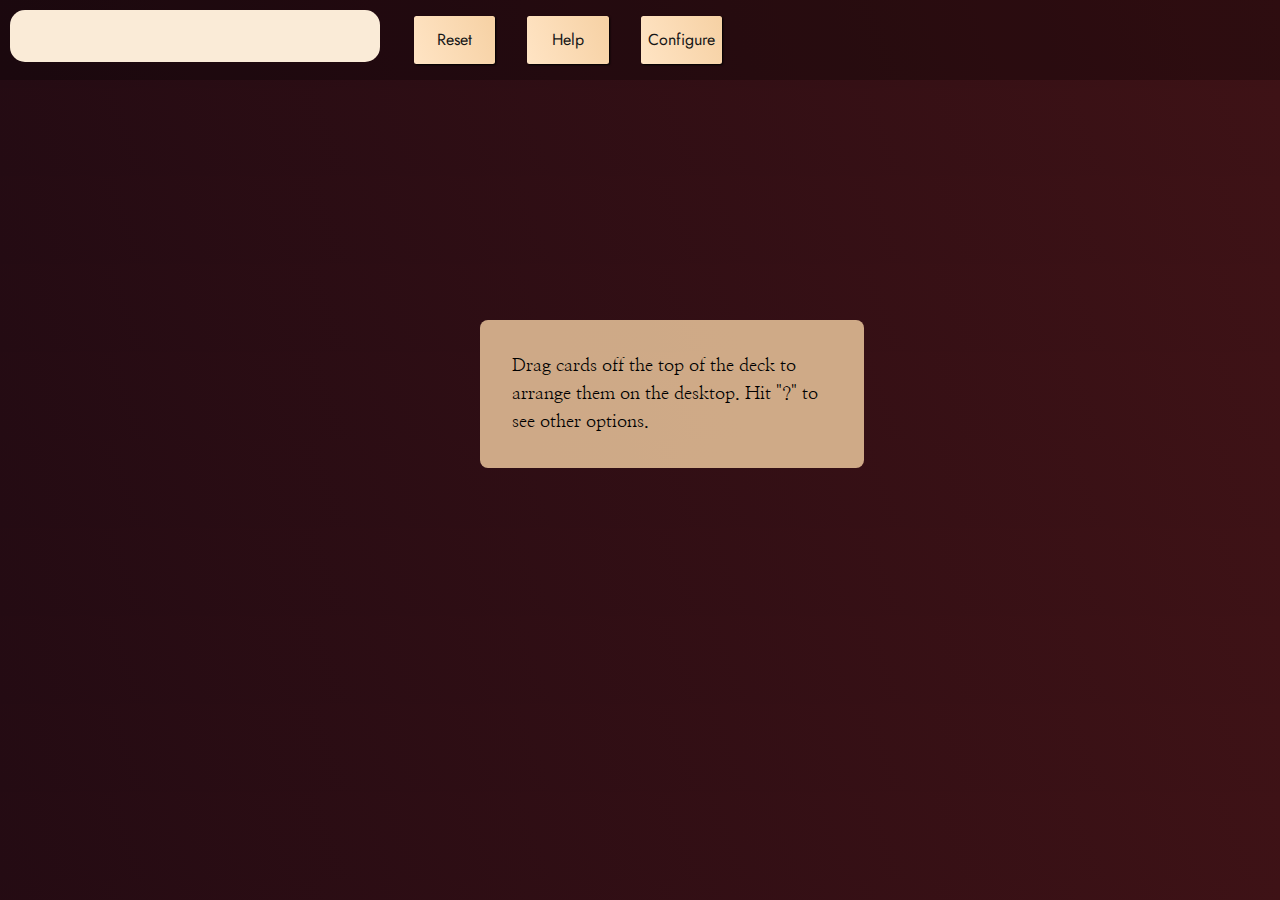
==== index.html @ f6c34ed7 "First upload" ====
<!DOCTYPE html>
<html lang="en">
  <head>
    <meta charset="UTF-8" />
    <meta http-equiv="X-UA-Compatible" content="IE=edge" />
    <meta name="viewport" content="width=device-width, initial-scale=1.0" />
    <link rel="preconnect" href="https://fonts.googleapis.com" />
    <link rel="preconnect" href="https://fonts.gstatic.com" crossorigin />
    <link
      href="https://fonts.googleapis.com/css2?family=Aboreto&family=Berkshire+Swash&family=Jost:wght@400;700&family=Nanum+Myeongjo:wght@400;700&display=swap"
      rel="stylesheet"
    />

    <link rel="stylesheet" href="styles/cards.css" />

    <script src="scripts/deckbuilder.js" type="module" defer></script>

    <title>Card Table</title>
  </head>
  <body>
    <div class="firsttime">
      Drag cards off the top of the deck to arrange them on the desktop. Hit "?"
      to see other options.
    </div>
    <div class="hidden spreadoverlay">
      <div id="cardspread" class="cardspread">
        <div class="cardface lovers"></div>
        <div class="cardface death"></div>
        <div class="cardface lovers"></div>
        <div class="cardface death"></div>
        <div class="cardface lovers"></div>
        <div class="cardface death"></div>
      </div>
    </div>
    <div class="hidden helpoverlay"></div>
    <div class="hidden deckdetails">
      <div class="closex" id="closex">X</div>

      <h3>Other Actions</h3>
      <div class="gofishform">
        Fish out a specific card:
        <form action="" method="POST" id="gofish">
          <div>
            <select name="fishcards" id="fishcards"></select>
          </div>
          <div>
            <button>Go Fish</button>
          </div>
        </form>
      </div>
    </div>
    <div class="hidden helpdetails">
      <ul>
        <li>
          <p>d</p>
          <p>Turn active card 90 degrees right.</p>
        </li>
        <li>
          <p>a</p>
          <p>Turn active card 90 degrees left.</p>
        </li>
        <li>
          <p>s</p>
          <p>Flip card.</p>
        </li>
        <li>
          <p>w</p>
          <p>Return card to upright position.</p>
        </li>
        <li>
          <p>e</p>
          <p>Nudge card right.</p>
        </li>
        <li>
          <p>q</p>
          <p>Nudge card left.</p>
        </li>
        <li>
          <p>b</p>
          <p>Move front card to back.</p>
        </li>
        <li>
          <p>t</p>
          <p>Return front card to the deck.</p>
        </li>

        <li>
          <p>h</p>
          <p>Hide/unhide deck and page elements.</p>
        </li>
        <li>
          <p>?</p>
          <p>Toggle help.</p>
        </li>
        <li>
          <p>i</p>
          <p>Toggle card information.</p>
        </li>
        <li>
          <p>g</p>
          <p>Toggle easy color isolation mode</p>
        </li>
        <li>
          <p>x</p>
          <p>Reset the page.</p>
        </li>
        <li>
          <p>z</p>
          <p>Zoom active card in/out</p>
        </li>
        <li>
          <p>l</p>
          <p>Show all cards</p>
        </li>
        <li>
          <p>k</p>
          <p>Toggle big/small cards</p>
        </li>
      </ul>
    </div>
    <header>
      <div id="cardInfo" class="cardinfo"></div>

      <div class="buttonholder">
        <button id="resetdeck">Reset</button>
        <button id="gethelp">Help</button><button id="config">Configure</button>
      </div>
    </header>
    <main>
      <div class="deckholder">
        <div id="playspace" class="playspace"></div>
        <div class="spacer"></div>
      </div>
    </main>
  </body>
</html>
---- styles/cards.css ----
html {
  --card-height: 500px;
  --card-width: 300px;
}

* {
  margin: 0;
  padding: 0;
}

body {
  font-family: "Nanum Myeongjo", serif;
  color: whitesmoke;
  font-size: 1.15rem;
  line-height: 1.75rem;
  background: linear-gradient(70deg, rgb(36, 11, 19), rgb(62, 18, 22));
  display: flex;
  flex-direction: column;
}

.deckholder {
  position: relative;
  margin: 0 1rem;
}

.buttonholder {
  display: flex;
  width: 340px;
  margin-left: 0.5rem;
}

button {
  all: unset;
  margin: 0.1rem 0;
  text-align: center;
  background: linear-gradient(70deg, rgb(255, 228, 196), rgb(246, 209, 164));
  color: rgb(22, 22, 22);
  border-radius: 0.25ch;
  box-shadow: 1px 1px 2px rgb(0, 0, 0);
  font-family: "Jost", sans-serif;
  font-size: 1rem;
  line-height: 1.5rem;
  width: 10rem;
  display: block;
  margin: 1rem 1rem;
  cursor: pointer;
}

.playspace {
  display: flex;
  flex-direction: row;
  flex-wrap: wrap;
  position: relative;
  margin: 0.25rem 1.25rem;
  /* height: 500px; */
}

.cardinfo {
  display: grid;
  /* grid-template-rows: auto 1fr auto; */
  width: 350px;
  border-radius: 15px;
  background-color: antiquewhite;
  height: 2rem;
  margin: 1ch;
  padding: 1ch;
}
.cardinfo h2 {
  color: rgb(62, 18, 22);
  font-size: 1.5rem;
  text-align: center;
  font-family: "Aboreto", cursive;
}

.card {
  border: 8px solid white;
  margin: 0;
  padding: 0;
  border-radius: 8px;
  position: absolute;
  top: 0;
  left: 0;
  box-shadow: 2px 2px 4px black;
  transition: none;
  transform: rotate(0deg);

  /* transition: 0.25s; */
  /* width: 0; */
  /* flex-basis: 100%; */
  /* flex-grow: 1; */
}

.cardspread {
  display: flex;
  flex-direction: row;
  flex-wrap: wrap;
  justify-content: center;
  position: absolute;
  top: 4rem;
  gap: 1rem;
  width: 90%;
  min-height: 100%;
  overflow: scroll;
  /* border: 2px solid yellow; */
  padding: 1rem, 3rem;
}
.spreadcard {
  border: 8px solid white;
  margin: 0;
  padding: 0;
  border-radius: 8px;
  box-shadow: 2px 2px 4px black;
  position: relative;
}

.cardface {
  background-image: url("../img/cardback.png");
  background-size: cover;
  height: var(--card-height);
  width: var(--card-width);
  margin: 0;
  padding: 0;
  background-color: whitesmoke;
  object-fit: cover;
}

.hidden {
  display: none;
  visibility: hidden;
  border: 2px solid green;
}

.firsttime {
  /* height: 10rem; */
  width: 20rem;
  background-color: rgba(246, 209, 164, 0.8);
  color: black;
  border-radius: 8px;
  position: absolute;
  top: 20rem;
  left: calc(50% - 10rem);
  padding: 2rem;
}

header {
  display: flex;
  height: 5rem;
  width: 100%;
  background-color: rgba(0, 0, 0, 0.25);
}
main {
  display: flex;
  width: 100%;
}

.overlay {
  position: fixed;
  height: 100%;
  width: 100%;
  top: 0;
  left: 0;
  bottom: 0;
  background-color: rgba(0, 0, 0, 0.8);
  z-index: 20;
  visibility: hidden;
}

.spreadoverlay {
  position: fixed;
  min-height: 100%;
  width: 100%;
  top: 0;
  left: 0;
  bottom: 0;
  background-color: rgba(0, 0, 0, 0.9);
  z-index: 20;
  overflow: scroll;
}

.helpoverlay {
  position: fixed;
  height: 100%;
  width: 100%;
  top: 0;
  left: 0;
  bottom: 0;
  background-color: rgba(0, 0, 0, 0.8);
  z-index: 20;
}

.helpdetails {
  position: fixed;
  width: 60%;
  top: 10rem;
  left: 20%;
  border-radius: 10px;
  box-shadow: 0 4px 8px rgba(0, 0, 0, 0.5);
  background-color: rgb(246, 209, 164);
  z-index: 30;
  font-family: "Jost", sans-serif;
  color: rgb(22, 22, 22);
  display: flex;
  flex-grow: 1;
  justify-content: center;
}

.helpdetails ul {
  display: flex;
  list-style: none;
  /* flex-basis: 50%; */
  /* flex-basis: 2; */
  flex-wrap: wrap;
  margin: 1rem;
  padding: 0;
  justify-content: center;
}

.helpdetails li {
  display: grid;
  grid-template-columns: 1fr 7fr;
  gap: 1rem;
  flex-basis: 45%;
  gap: 1rem;
  flex-grow: 0;
  flex-shrink: 0;
  justify-content: center;
  margin: 0;
  padding: 0;

  /* border: 1px solid black; */
}

.helpdetails li:nth-child(3),
.helpdetails li:nth-child(4),
.helpdetails li:nth-child(7),
.helpdetails li:nth-child(8),
.helpdetails li:nth-child(11),
.helpdetails li:nth-child(12),
.helpdetails li:nth-child(15),
.helpdetails li:nth-child(16) {
  background-color: rgb(241, 185, 117);
}

.helpdetails p {
  align-items: center;
  margin: 0;
  padding: 0.5rem;
}

.helpdetails p:first-of-type {
  font-weight: bold;
  font-size: 2rem;
  text-align: center;
}

.deckdetails {
  position: fixed;
  width: 60%;
  top: 10rem;
  left: 20%;
  border-radius: 10px;
  box-shadow: 0 4px 8px rgba(0, 0, 0, 0.5);
  background-color: rgb(246, 209, 164);
  z-index: 30;
  font-family: "Jost", sans-serif;
  color: rgb(22, 22, 22);
  display: flex;
  flex-direction: column;
  flex-grow: 1;
  justify-content: center;
  padding: 1rem;
}

.deckdetails form {
  display: flex;
  flex-direction: column;
}

.deckdetails h3 {
  text-align: center;
  padding: 0;
  margin: 0;
}

.deckdetails p {
  text-align: center;
  padding: 1rem;
  margin: 0;
}

.deckdetails button {
  background-color: aquamarine;
}

/* .indeck 
  transform: rotateY(180deg);
} */

.closex {
  position: absolute;
  top: 1rem;
  right: 1rem;
  color: rgba(0, 0, 0, 0.5);
  background-color: rgba(0, 0, 0, 0.25);
  height: 2rem;
  width: 2rem;
  display: flex;
  justify-content: center;
  border-radius: 2px;
  cursor: pointer;
}

.closex:hover {
  border: 1px solid black;
}

.btn2 {
  background-color: aqua;
}
.btn2-holder {
  display: flex;
  justify-content: flex-end;
}

.zoomcard {
  transform: scale(1.75);
  transform-origin: 50% 50%;
  border: 6px solid white;
  border-radius: 10px;
}
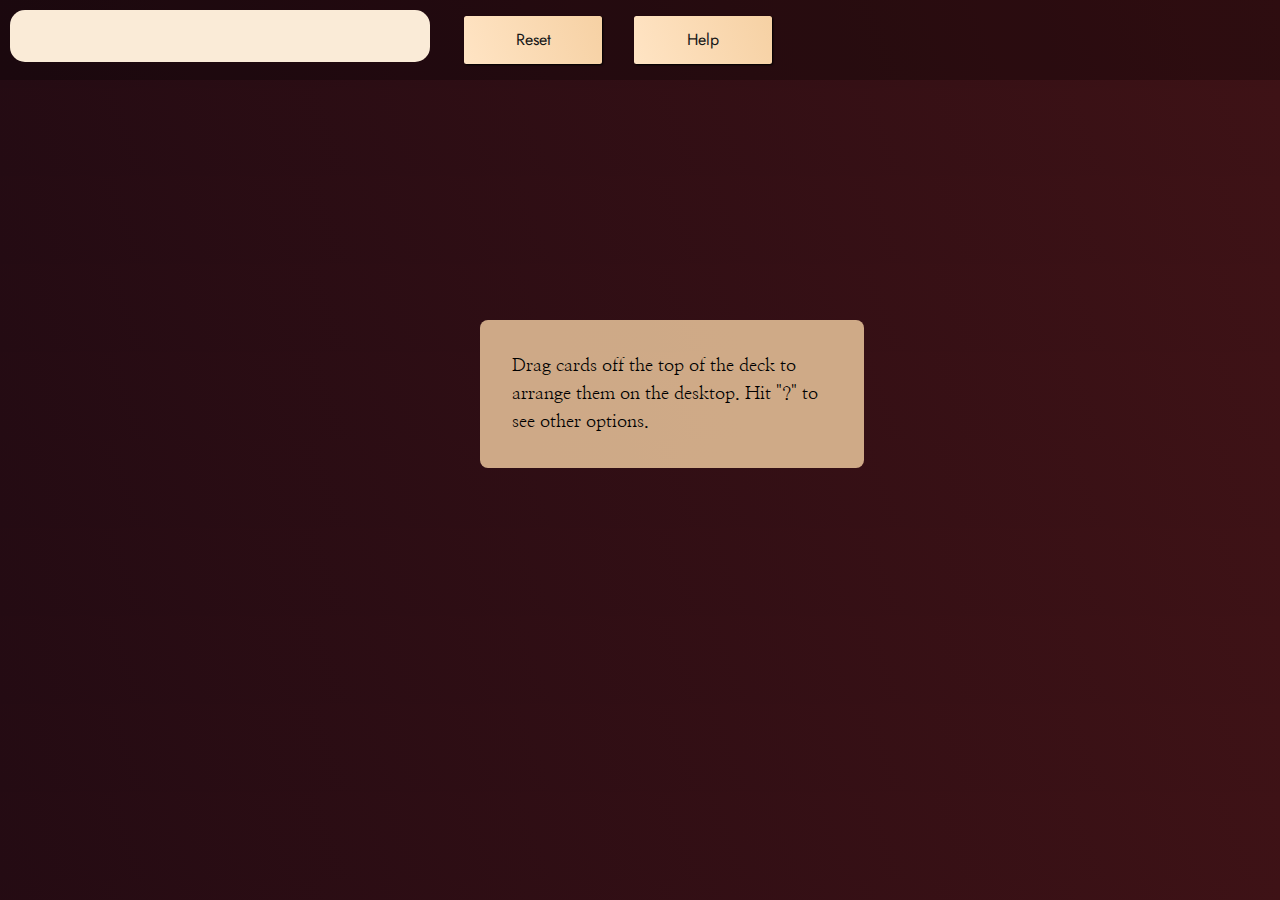
==== commit aa8b6d19: "Still building the bones, but this is close" ====
--- a/index.html
+++ b/index.html
@@ -105,15 +105,11 @@
           <p>Reset the page.</p>
         </li>
         <li>
-          <p>z</p>
-          <p>Zoom active card in/out</p>
-        </li>
-        <li>
           <p>l</p>
           <p>Show all cards</p>
         </li>
         <li>
-          <p>k</p>
+          <p>z</p>
           <p>Toggle big/small cards</p>
         </li>
       </ul>
@@ -123,7 +119,8 @@
 
       <div class="buttonholder">
         <button id="resetdeck">Reset</button>
-        <button id="gethelp">Help</button><button id="config">Configure</button>
+        <button id="gethelp">Help</button>
+        <!-- <button id="config">Configure</button> -->
       </div>
     </header>
     <main>
--- a/styles/cards.css
+++ b/styles/cards.css
@@ -58,7 +58,7 @@
 .cardinfo {
   display: grid;
   /* grid-template-rows: auto 1fr auto; */
-  width: 350px;
+  width: 400px;
   border-radius: 15px;
   background-color: antiquewhite;
   height: 2rem;
@@ -73,17 +73,18 @@
 }
 
 .card {
-  border: 8px solid white;
   margin: 0;
   padding: 0;
   border-radius: 8px;
   position: absolute;
   top: 0;
   left: 0;
-  box-shadow: 2px 2px 4px black;
-  transition: none;
-  transform: rotate(0deg);
-
+  /* box-shadow: 2px 2px 4px black; */
+  /* transition: none; */
+  /* transform: rotate(0deg); */
+
+  height: var(--card-height);
+  width: var(--card-width);
   /* transition: 0.25s; */
   /* width: 0; */
   /* flex-basis: 100%; */
@@ -111,13 +112,41 @@
   border-radius: 8px;
   box-shadow: 2px 2px 4px black;
   position: relative;
-}
-
-.cardface {
+  height: var(--card-height);
+  width: var(--card-width);
+}
+
+.cardface,
+.cardback {
+  border: 8px solid white;
+  border-radius: 10px;
   background-image: url("../img/cardback.png");
   background-size: cover;
-  height: var(--card-height);
-  width: var(--card-width);
+  height: 100%;
+  width: 100%;
+  margin: 0;
+  padding: 0;
+  background-color: whitesmoke;
+  object-fit: cover;
+  position: absolute;
+  backface-visibility: hidden;
+
+  top: 0;
+  left: 0;
+  /* transform: rotateY(180deg); */
+}
+
+.cardback {
+  transform: rotateY(180deg);
+}
+
+.spreadface {
+  /* border: 8px solid white;
+  border-radius: 10px; */
+  background-image: url("../img/cardback.png");
+  background-size: cover;
+  height: 100%;
+  width: 100%;
   margin: 0;
   padding: 0;
   background-color: whitesmoke;
@@ -292,9 +321,14 @@
   background-color: aquamarine;
 }
 
-/* .indeck 
+.flipped {
   transform: rotateY(180deg);
-} */
+}
+
+.inverted {
+  transform: rotateX(180deg);
+  top: 14px;
+}
 
 .closex {
   position: absolute;
@@ -328,3 +362,12 @@
   border: 6px solid white;
   border-radius: 10px;
 }
+
+.content {
+  width: 100%;
+  height: 100%;
+  box-shadow: 0 0 15px rgba(0, 0, 0, 0.1);
+  transition: transform 1s;
+  transform-style: preserve-3d;
+  box-sizing: border-box;
+}
